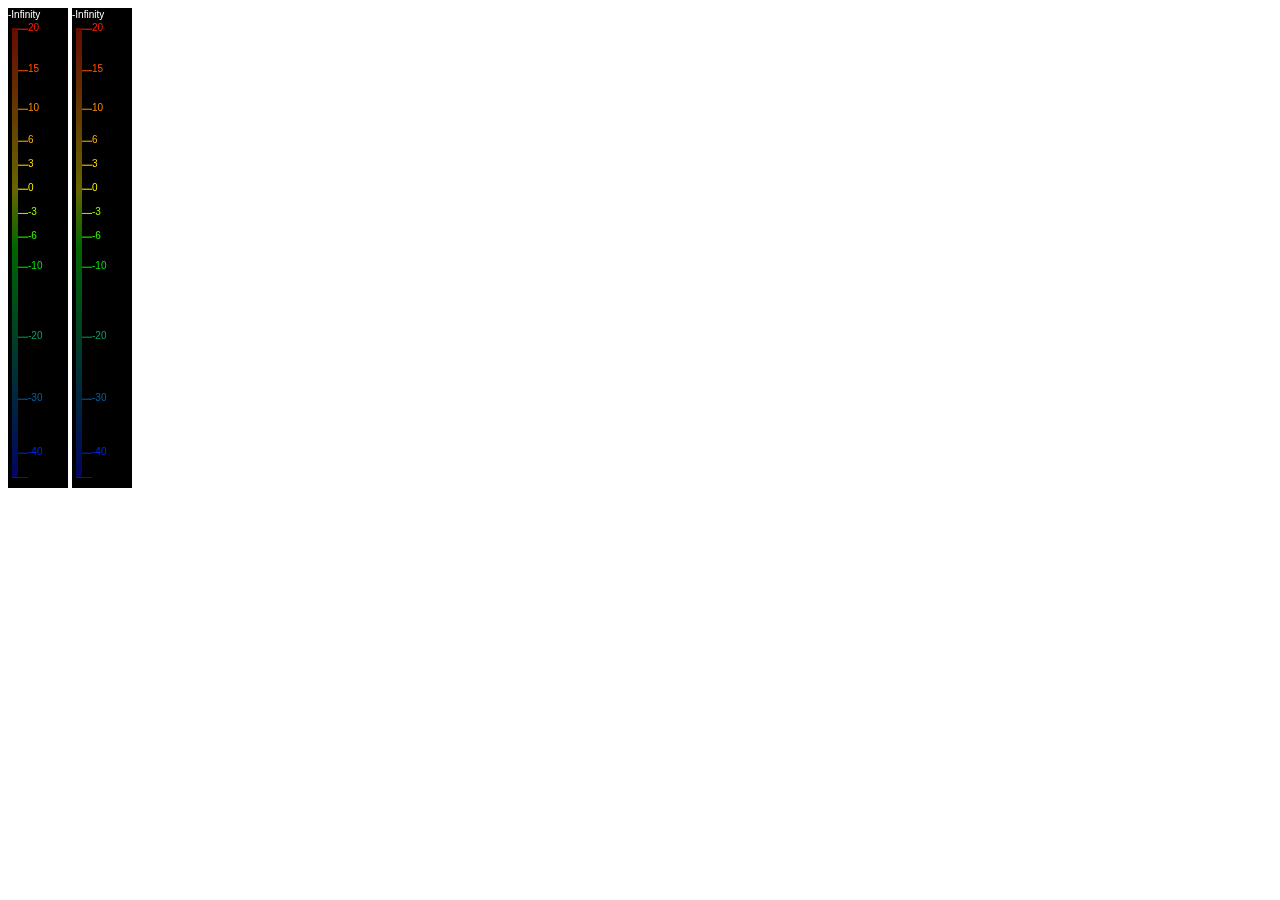
==== jkmeter/index.html @ 7c0681f4 "peakmeter.js is a jkmeter clone. jkmeter/index.html launches it.  fails on firefox right now after a" ====
<!DOCTYPE html>
<html>
<head>
  <title>jkmeter Web Audio Clone</title>
  <meta charset="utf-8">
  <!--<link rel="shortcut icon" href="/favicon.png"> -->

  <script src="//ajax.googleapis.com/ajax/libs/jquery/1.10.1/jquery.min.js"></script>

  <script type="text/javascript" src="../peakmeter.js"></script>
  <script type="text/javascript" src="../adapter.js"></script>
  <script>
window.requestAnimationFrame = window.requestAnimationFrame 
 || window.mozRequestAnimationFrame 
 || window.webkitRequestAnimationFrame 
 || window.msRequestAnimationFrame;

window.onload = init;

var aContext;
var context;
var oConext;
var canvas;
var meters = [];
var names = ['peakl', 'peakr'];

function init() {
  var canvases = [];
  canvases[0] = document.querySelector('#peakl');
  canvases[1] = document.querySelector('#peakr');
  canvases[0].style.width = canvases[1].style.width = '60px';
  canvases[0].style.height = canvases[1].style.height = '480px';
  canvases[0].width = canvases[1].width = 60;
  canvases[0].height = canvases[1].height = 480;

  var actxCall = window.webkitAudioContext || window.AudioContext;
  aContext = new actxCall();

  for (var channel = 0; channel < 2; channel++) {
    meters[channel] = new PeakMeter(names[channel], aContext, channel);
  }

  requestAnimationFrame(function(timestamp) {
    for (var i = 0; i < meters.length; i++) {
      meters[i].update(timestamp);
    }
  });
  startMedia();
}

function startMedia() {
  var constraints = {audio: true};
  getUserMedia(constraints, handleUserMedia, handleUserMediaError);
  console.log('Getting user media with constraints', constraints);
}

function handleUserMedia(stream) {
  var microphone = aContext.createMediaStreamSource(stream);
  for (var i = 0; i < meters.length; i++) {
    microphone.connect(meters[i].getAudioNode());
    meters[i].getAudioNode().connect(aContext.destination);
  }
}

function handleUserMediaError(error){
  console.log('navigator.getUserMedia error: ', error);
}

</script>
</head>
<body>
  <div id='container'>
    <canvas id='peakl'></canvas>
    <canvas id='peakr'></canvas>
  </div>
</body>
</html>
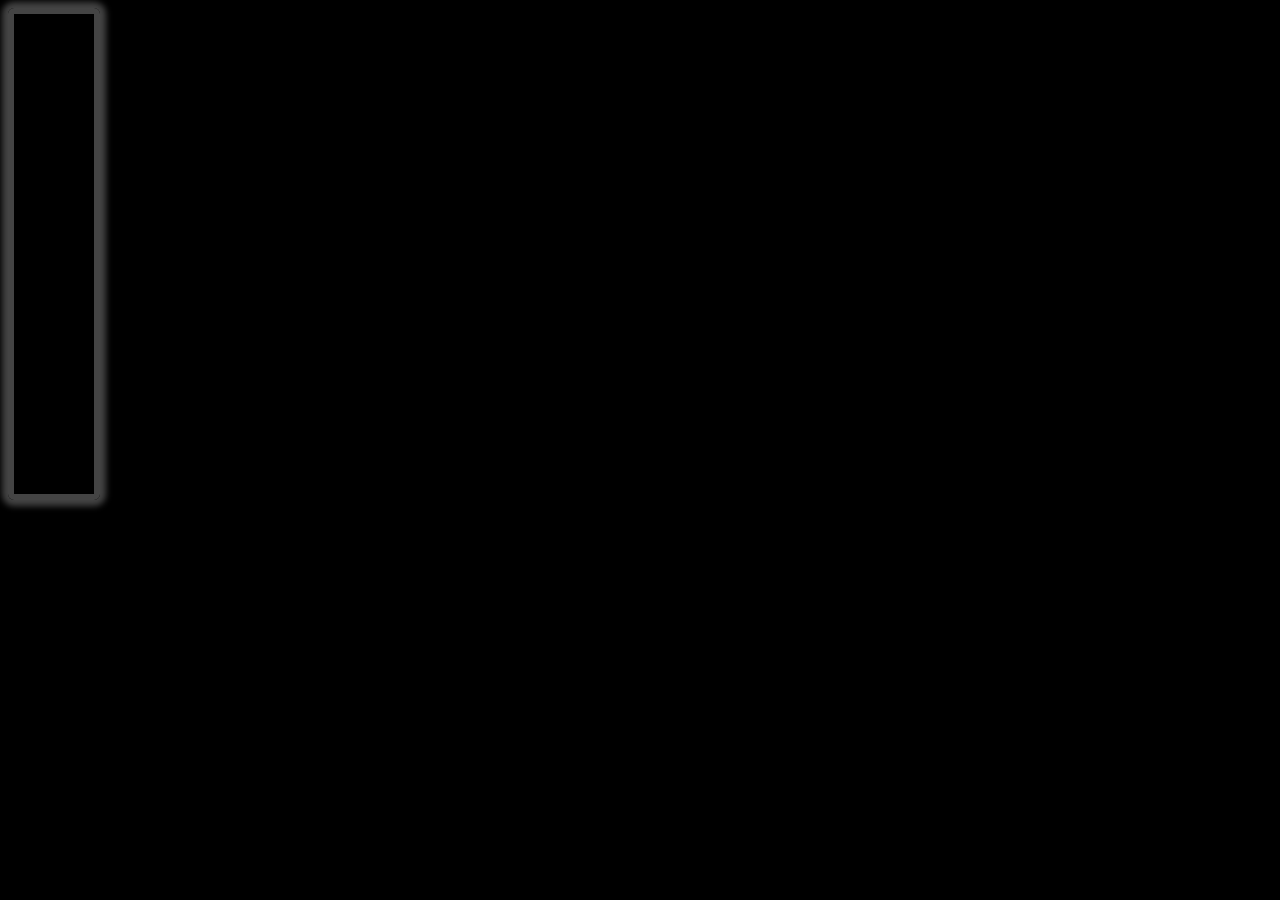
==== commit 4bf60e0e: "using kineticjs to implement soundshape.  soundshapes are now draggable!  so many new postabilities!" ====
--- a/jkmeter/index.html
+++ b/jkmeter/index.html
@@ -4,46 +4,43 @@
   <title>jkmeter Web Audio Clone</title>
   <meta charset="utf-8">
   <!--<link rel="shortcut icon" href="/favicon.png"> -->
-
   <script src="//ajax.googleapis.com/ajax/libs/jquery/1.10.1/jquery.min.js"></script>
+  <script src="//code.jquery.com/ui/1.10.3/jquery-ui.min.js"></script>
 
   <script type="text/javascript" src="../peakmeter.js"></script>
   <script type="text/javascript" src="../adapter.js"></script>
+
+  <style>
+body {
+  background-color: #000;
+}
+
+#peak {
+  border-radius: 6px;
+  border: 6px solid rgb(68, 68, 68);
+  box-shadow: 0 0 6px 6px rgb(68, 68, 68);
+}
+
+  </style>
+
   <script>
-window.requestAnimationFrame = window.requestAnimationFrame 
- || window.mozRequestAnimationFrame 
- || window.webkitRequestAnimationFrame 
+window.requestAnimationFrame = window.requestAnimationFrame
+ || window.mozRequestAnimationFrame
+ || window.webkitRequestAnimationFrame
  || window.msRequestAnimationFrame;
 
 window.onload = init;
 
 var aContext;
-var context;
-var oConext;
-var canvas;
-var meters = [];
-var names = ['peakl', 'peakr'];
+var meter = null;
+var name = 'peak';
 
 function init() {
-  var canvases = [];
-  canvases[0] = document.querySelector('#peakl');
-  canvases[1] = document.querySelector('#peakr');
-  canvases[0].style.width = canvases[1].style.width = '60px';
-  canvases[0].style.height = canvases[1].style.height = '480px';
-  canvases[0].width = canvases[1].width = 60;
-  canvases[0].height = canvases[1].height = 480;
-
   var actxCall = window.webkitAudioContext || window.AudioContext;
   aContext = new actxCall();
-
-  for (var channel = 0; channel < 2; channel++) {
-    meters[channel] = new PeakMeter(names[channel], aContext, channel);
-  }
-
+  meter = new PeakMeter(name, aContext);
   requestAnimationFrame(function(timestamp) {
-    for (var i = 0; i < meters.length; i++) {
-      meters[i].update(timestamp);
-    }
+    meter.update(timestamp);
   });
   startMedia();
 }
@@ -51,15 +48,12 @@
 function startMedia() {
   var constraints = {audio: true};
   getUserMedia(constraints, handleUserMedia, handleUserMediaError);
-  console.log('Getting user media with constraints', constraints);
 }
 
 function handleUserMedia(stream) {
-  var microphone = aContext.createMediaStreamSource(stream);
-  for (var i = 0; i < meters.length; i++) {
-    microphone.connect(meters[i].getAudioNode());
-    meters[i].getAudioNode().connect(aContext.destination);
-  }
+  microphone = aContext.createMediaStreamSource(stream);
+  microphone.connect(meter.getAudioNode());
+  meter.getAudioNode().connect(aContext.destination);
 }
 
 function handleUserMediaError(error){
@@ -70,8 +64,7 @@
 </head>
 <body>
   <div id='container'>
-    <canvas id='peakl'></canvas>
-    <canvas id='peakr'></canvas>
+    <canvas id='peak'></canvas>
   </div>
 </body>
 </html>
